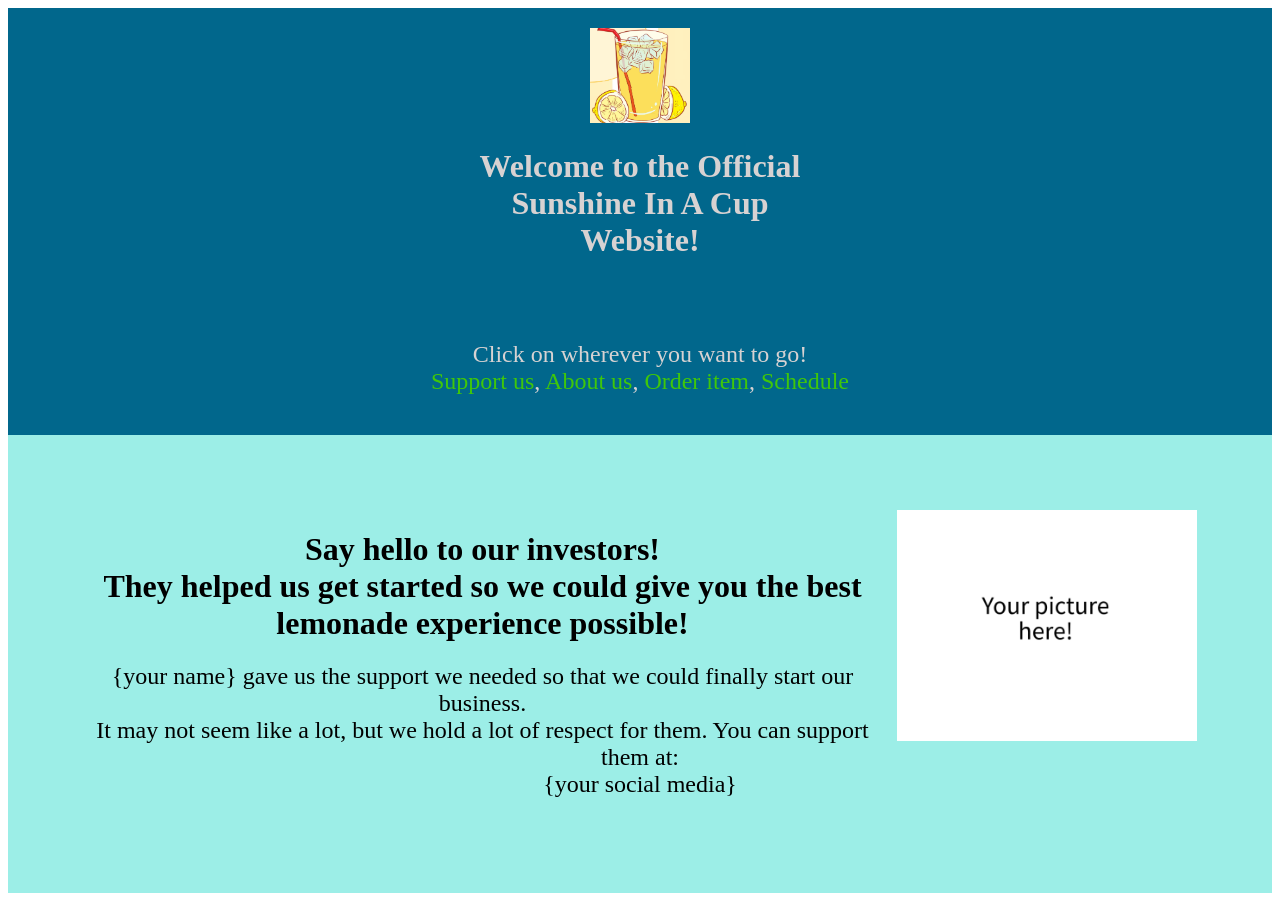
==== index.html @ 936cb461 "Add files via upload" ====
<!DOCTYPE html>
<html>
  <head>
    <link rel=stylesheet href="styles.css">
    <title>
      SSIAC Home
    </title>
  </head>
  <body>

<div class="header">
      <img src="Screenshot 2026-09-17 155214.png" width="100px">
  <h1 style="color: #d7d2d2">Welcome to the Official<br>Sunshine In A Cup<br>Website!</h1>
  </div>
  <div class="links">
  <h2 style="font-weight: normal; color: #d7d2d2">Click on wherever you want to go!<br>
  <a href="/support">Support us</a>, <a href="/about">About us</a>, <a href="/order">Order item</a>, <a href="/schedule">Schedule</a></h2>
  </div>
  <div class="investors">
          <img src="Screenshot 2026-09-17 163033.png" style="float: right; margin-left: 15px;" alt="Your image goes here!">
      <h1>
        Say hello to our investors!<br>
        They helped us get started so we could give you the best lemonade experience possible!
      </h1>
      <h2 style="font-weight: normal">
        {your name} gave us the support we needed so that we could finally start our business. <br>
        It may not seem like a lot, but we hold a lot of respect for them. You can support them at:<br>
        {your social media}
      </h2>
  </div>
    <script>
      
    </script>
  </body>
</html>
---- styles.css ----
.header {
    background-color: #01678c;
    padding: 20px;
    border-radius: 0px;
    text-align: center;
  }
  
  a {
    color: #3fc70a;
    text-decoration: none;
  }
  a:visited {
    color: #ccd615;
  }

    .links {
        background-color: #01678c;
        padding: 20px;
        border-radius: 0px;
        text-align: center;
    }

    .investors {
        background-color: #9ceee7;
        padding: 75px;
        border-radius: 0px;
        text-align: left;
    }

    .investors h1 {
        text-align: center;
    }
    .investors h2 {
        text-align: center;
    }
    .investors img {
        width: 300px;
        vertical-align: middle;
        float: right;
    }
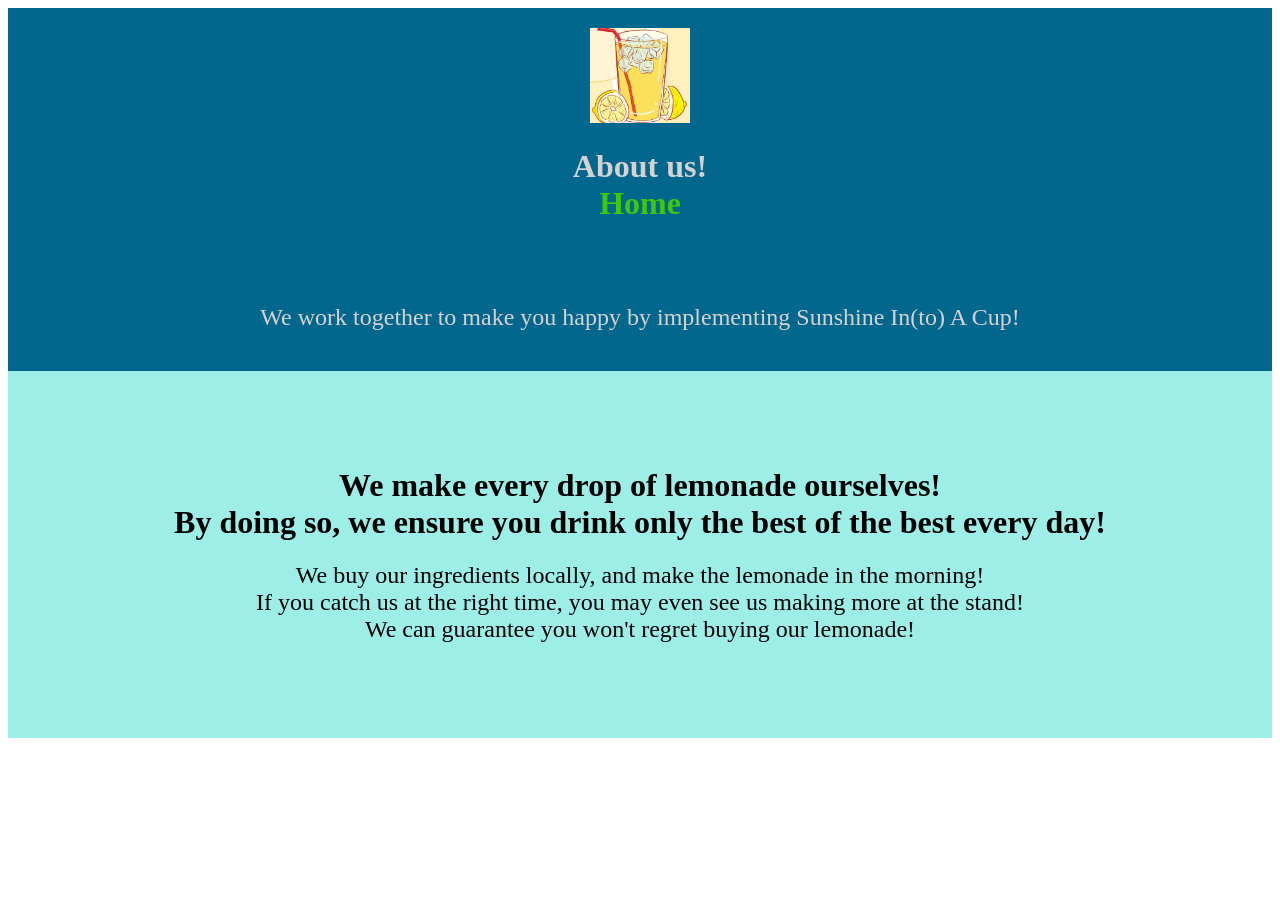
==== commit d70c9180: "Add files via upload" ====
--- a/index.html
+++ b/index.html
@@ -3,29 +3,27 @@
   <head>
     <link rel=stylesheet href="styles.css">
     <title>
-      SSIAC Home
+      SSIAC About
     </title>
   </head>
   <body>
 
 <div class="header">
-      <img src="Screenshot 2026-09-17 155214.png" width="100px">
-  <h1 style="color: #d7d2d2">Welcome to the Official<br>Sunshine In A Cup<br>Website!</h1>
+        <img src="Screenshot 2026-09-17 155214.png" width="100px">
+  <h1 style="color: #d7d2d2">About us!<br><a href="../">Home</a></h1>
   </div>
   <div class="links">
-  <h2 style="font-weight: normal; color: #d7d2d2">Click on wherever you want to go!<br>
-  <a href="/support">Support us</a>, <a href="/about">About us</a>, <a href="/order">Order item</a>, <a href="/schedule">Schedule</a></h2>
+  <h2 style="font-weight: normal; color: #d7d2d2">We work together to make you happy by implementing Sunshine In(to) A Cup!<br>
   </div>
   <div class="investors">
-          <img src="Screenshot 2026-09-17 163033.png" style="float: right; margin-left: 15px;" alt="Your image goes here!">
       <h1>
-        Say hello to our investors!<br>
-        They helped us get started so we could give you the best lemonade experience possible!
-      </h1>
+        We make every drop of lemonade ourselves!<br>
+        By doing so, we ensure you drink only the best of the best every day!
+    </h1>
       <h2 style="font-weight: normal">
-        {your name} gave us the support we needed so that we could finally start our business. <br>
-        It may not seem like a lot, but we hold a lot of respect for them. You can support them at:<br>
-        {your social media}
+        We buy our ingredients locally, and make the lemonade in the morning! <br>
+        If you catch us at the right time, you may even see us making more at the stand! <br>
+        We can guarantee you won't regret buying our lemonade!
       </h2>
   </div>
     <script>
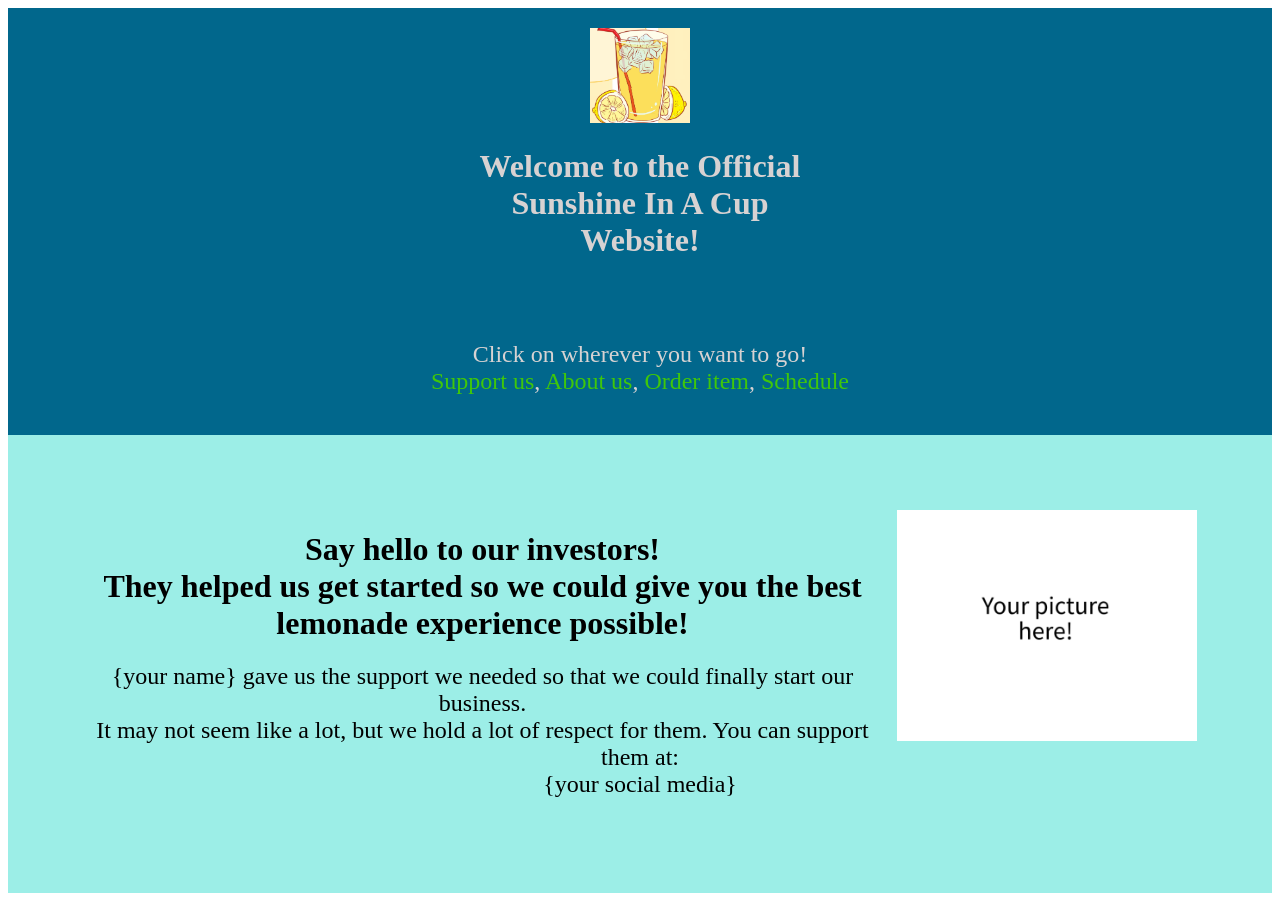
==== commit d3f5e445: "Add files via upload" ====
--- a/index.html
+++ b/index.html
@@ -3,27 +3,29 @@
   <head>
     <link rel=stylesheet href="styles.css">
     <title>
-      SSIAC About
+      SSIAC Home
     </title>
   </head>
   <body>
 
 <div class="header">
-        <img src="Screenshot 2026-09-17 155214.png" width="100px">
-  <h1 style="color: #d7d2d2">About us!<br><a href="../">Home</a></h1>
+      <img src="Screenshot 2026-09-17 155214.png" width="100px">
+  <h1 style="color: #d7d2d2">Welcome to the Official<br>Sunshine In A Cup<br>Website!</h1>
   </div>
   <div class="links">
-  <h2 style="font-weight: normal; color: #d7d2d2">We work together to make you happy by implementing Sunshine In(to) A Cup!<br>
+  <h2 style="font-weight: normal; color: #d7d2d2">Click on wherever you want to go!<br>
+  <a href="/support">Support us</a>, <a href="/about">About us</a>, <a href="/order">Order item</a>, <a href="/schedule">Schedule</a></h2>
   </div>
   <div class="investors">
+          <img src="Screenshot 2026-09-17 163033.png" style="float: right; margin-left: 15px;" alt="Your image goes here!">
       <h1>
-        We make every drop of lemonade ourselves!<br>
-        By doing so, we ensure you drink only the best of the best every day!
-    </h1>
+        Say hello to our investors!<br>
+        They helped us get started so we could give you the best lemonade experience possible!
+      </h1>
       <h2 style="font-weight: normal">
-        We buy our ingredients locally, and make the lemonade in the morning! <br>
-        If you catch us at the right time, you may even see us making more at the stand! <br>
-        We can guarantee you won't regret buying our lemonade!
+        {your name} gave us the support we needed so that we could finally start our business. <br>
+        It may not seem like a lot, but we hold a lot of respect for them. You can support them at:<br>
+        {your social media}
       </h2>
   </div>
     <script>
